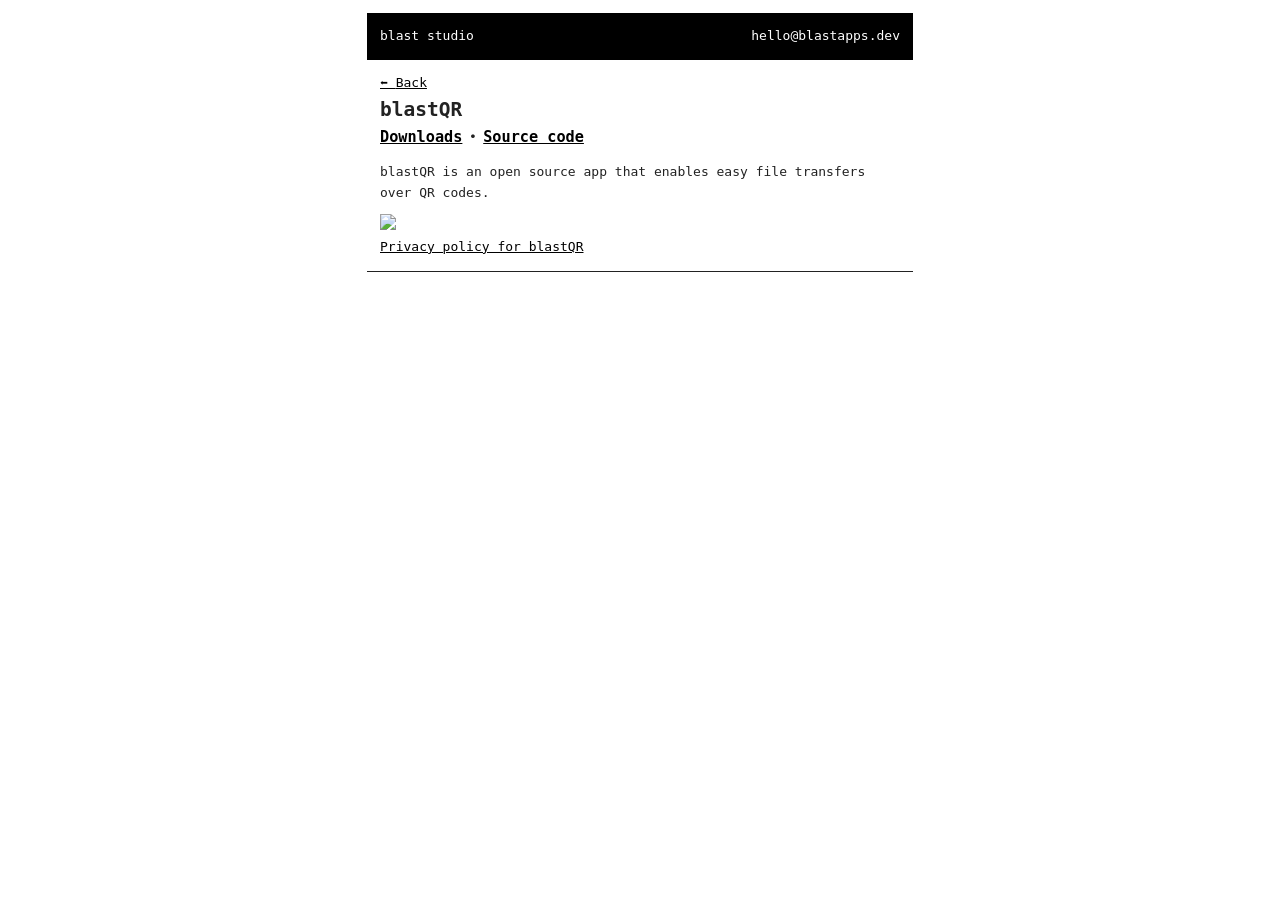
==== blastqr.html @ 8115fa04 "update site" ====
<!DOCTYPE html>
<html>
<head> 
    <meta charset="utf-8">
    <meta name="viewport" content="width=device-width, initial-scale=1.0"> 
    <title>Blast Studio | Mobile app development</title>
    <link rel="stylesheet" href="style.css"> 
</head>

<body>
    <div id="top-bar">
        <span id="logo">blast studio</span>
        <span class="email">hello&#64;blastapps&#46;dev</span>
    </div>
    <article class="post">
        <a class="back" href="index.html">Back</a>
        <div class="post-title">
            <h1>blastQR</h1>
        </div>
        <ul class="links">
            <li><a target="_blank" href="https://codeberg.org/cukha/blastqr/releases/latest"><h3>Downloads</h3></a></li>
            <li><a target="_blank" href="https://codeberg.org/cukha/blastqr/"><h3>Source code</h3></a></li>
        </ul>
        <p>blastQR is an open source app that enables easy file transfers over QR codes.</p>
        <img src="https://codeberg.org/cukha/blastqr/media/branch/main/docs/hero.webp" width="100%"></img>
        <br/>
        <a href="blastqr-privacy.html">Privacy policy for blastQR</a>
    </article>
</body>

</html>
---- style.css ----
*{font-family:monospace;}
body { max-width: 42rem; margin: 1rem auto; padding: 0 1rem; line-height: 1.6; color: #222; }
* {
    margin: 0;
    padding: 0;
}
p {
    margin-bottom: 0.8rem;
}
#top-bar { 
    background: black;
    color:white;
    padding: 1rem;
    display: flex;
}
#logo {flex:1;}
.block {
    padding: 1rem; 
}
article { 
    border-bottom: 1px solid;
    padding: 1rem; 
}
article a {
    color: black;
}
article a:visited {
    color: #980084;
}
article h2 {
    cursor: pointer;
}
article h2 a::after {
    content: ' \2197';
    position: relative;
    top: -3px;
}
#footer{
    margin: 1rem;
}
.links {
    display: flex;
    flex-wrap: wrap;
    gap: 0.5rem;
    list-style: none;
    padding: 0;
    margin-bottom: 1rem;
}
.links li {
    display: flex;
    align-items: center;
}
.links li + li::before {
    content: '\2022';
    margin-right: 0.5rem;
}
.back::before{
    content: '\2B05  ';
}
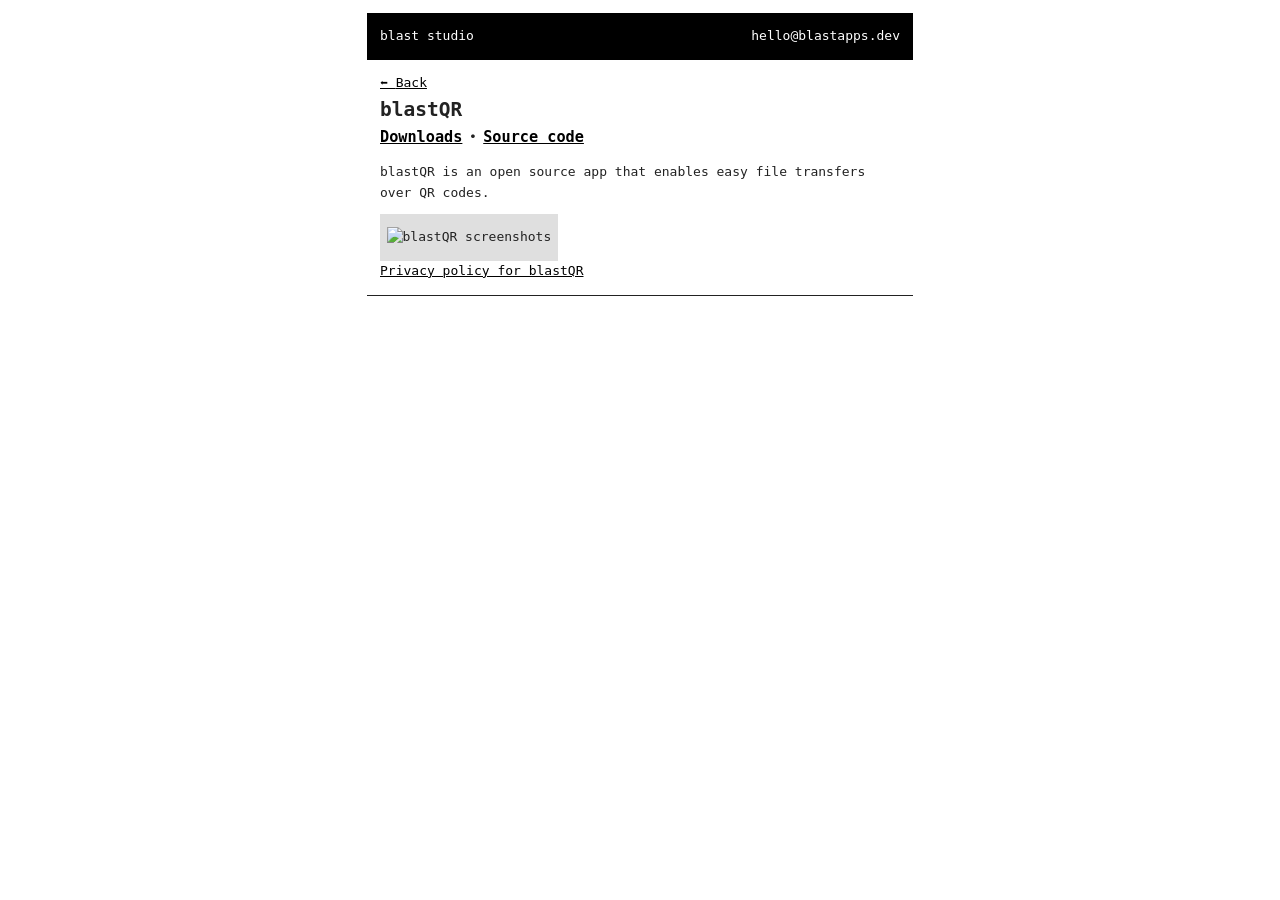
==== commit 2ed681cd: "update site" ====
--- a/blastqr.html
+++ b/blastqr.html
@@ -3,7 +3,7 @@
 <head> 
     <meta charset="utf-8">
     <meta name="viewport" content="width=device-width, initial-scale=1.0"> 
-    <title>Blast Studio | Mobile app development</title>
+    <title>blastQR</title>
     <link rel="stylesheet" href="style.css"> 
 </head>
 
@@ -22,7 +22,8 @@
             <li><a target="_blank" href="https://codeberg.org/cukha/blastqr/"><h3>Source code</h3></a></li>
         </ul>
         <p>blastQR is an open source app that enables easy file transfers over QR codes.</p>
-        <img src="https://codeberg.org/cukha/blastqr/media/branch/main/docs/hero.webp" width="100%"></img>
+        <img src="https://codeberg.org/cukha/blastqr/media/branch/main/docs/hero.webp"
+            width="1200" height="543" alt="blastQR screenshots">
         <br/>
         <a href="blastqr-privacy.html">Privacy policy for blastQR</a>
     </article>
--- a/style.css
+++ b/style.css
@@ -26,6 +26,13 @@
 }
 article a:visited {
     color: #980084;
+}
+article img {
+    width:100%;
+    height:auto; 
+    background:#DFDFDF;
+    padding: 1rem 0.5rem;
+    box-sizing: border-box;
 }
 article h2 {
     cursor: pointer;
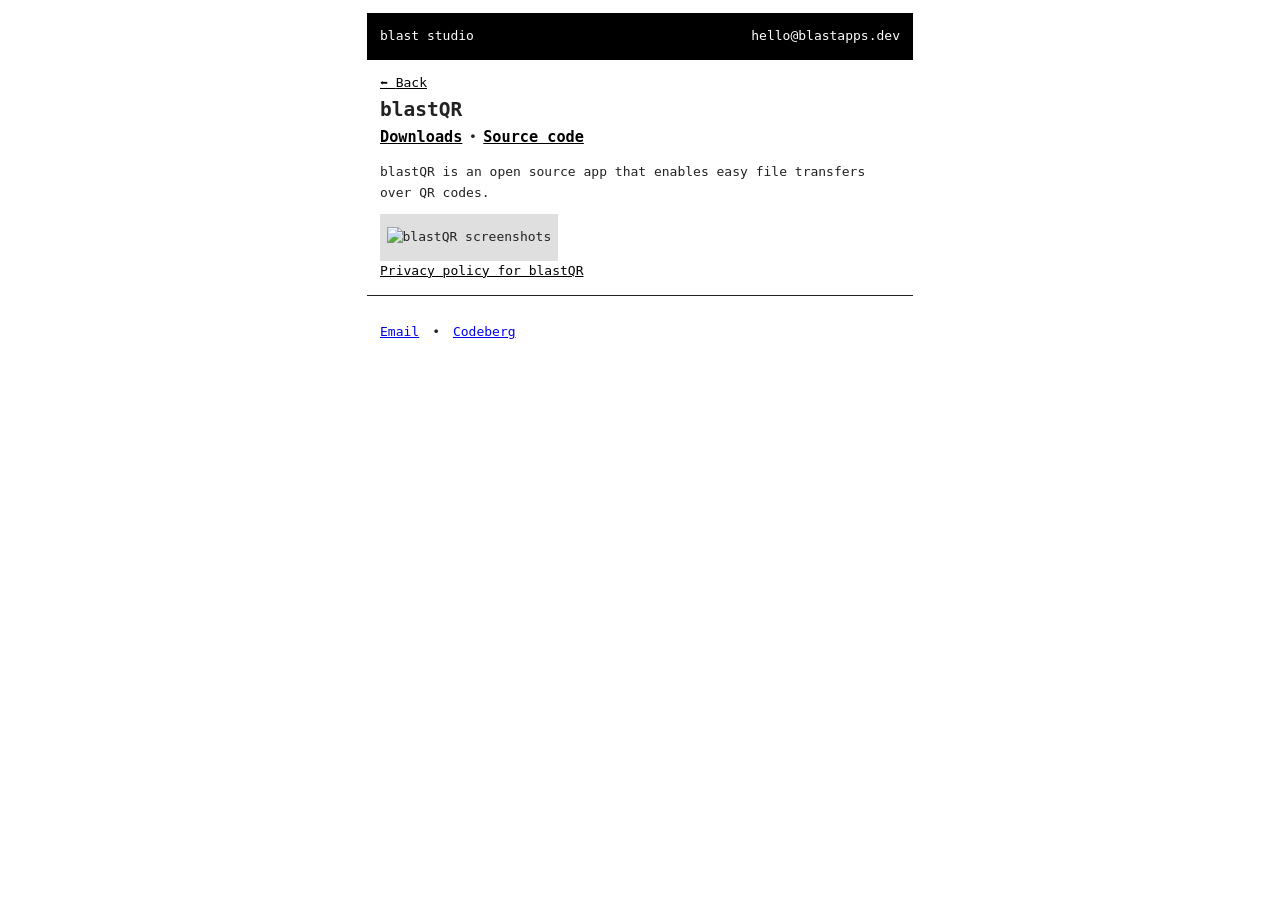
==== commit 6f8890d5: "update site" ====
--- a/blastqr.html
+++ b/blastqr.html
@@ -4,29 +4,28 @@
     <meta charset="utf-8">
     <meta name="viewport" content="width=device-width, initial-scale=1.0"> 
     <title>blastQR</title>
-    <link rel="stylesheet" href="style.css"> 
+    <link rel="stylesheet" href="style.css">
+    <script src="components.js" defer></script>
 </head>
 
 <body>
-    <div id="top-bar">
-        <span id="logo">blast studio</span>
-        <span class="email">hello&#64;blastapps&#46;dev</span>
-    </div>
+    <site-header></site-header>
     <article class="post">
         <a class="back" href="index.html">Back</a>
         <div class="post-title">
             <h1>blastQR</h1>
         </div>
         <ul class="links">
-            <li><a target="_blank" href="https://codeberg.org/cukha/blastqr/releases/latest"><h3>Downloads</h3></a></li>
-            <li><a target="_blank" href="https://codeberg.org/cukha/blastqr/"><h3>Source code</h3></a></li>
+            <li><a target="_blank" href="https://codeberg.org/blast/blastqr/releases/latest"><h3>Downloads</h3></a></li>
+            <li><a target="_blank" href="https://codeberg.org/blast/blastqr/"><h3>Source code</h3></a></li>
         </ul>
         <p>blastQR is an open source app that enables easy file transfers over QR codes.</p>
-        <img src="https://codeberg.org/cukha/blastqr/media/branch/main/docs/hero.webp"
+        <img src="https://codeberg.org/blast/blastqr/media/branch/main/docs/hero.webp"
             width="1200" height="543" alt="blastQR screenshots">
         <br/>
         <a href="blastqr-privacy.html">Privacy policy for blastQR</a>
     </article>
+    <site-footer></site-footer>
 </body>
 
-</html>+</html>
--- a/style.css
+++ b/style.css
@@ -44,6 +44,18 @@
 }
 #footer{
     margin: 1rem;
+    margin-top: 1rem;
+    padding-top: 1rem;
+    display: flex;
+    flex-wrap: wrap;
+    align-items: center;
+    gap: 0 1rem;
+}
+#footer .lastUpdated {
+    white-space: nowrap;
+}
+#footer img {
+    display: block;
 }
 .links {
     display: flex;
@@ -63,4 +75,6 @@
 }
 .back::before{
     content: '\2B05  ';
-}+}
+/* Shared header/footer custom elements: render as if the inner div were placed directly */
+site-header, site-footer { display: contents; }
